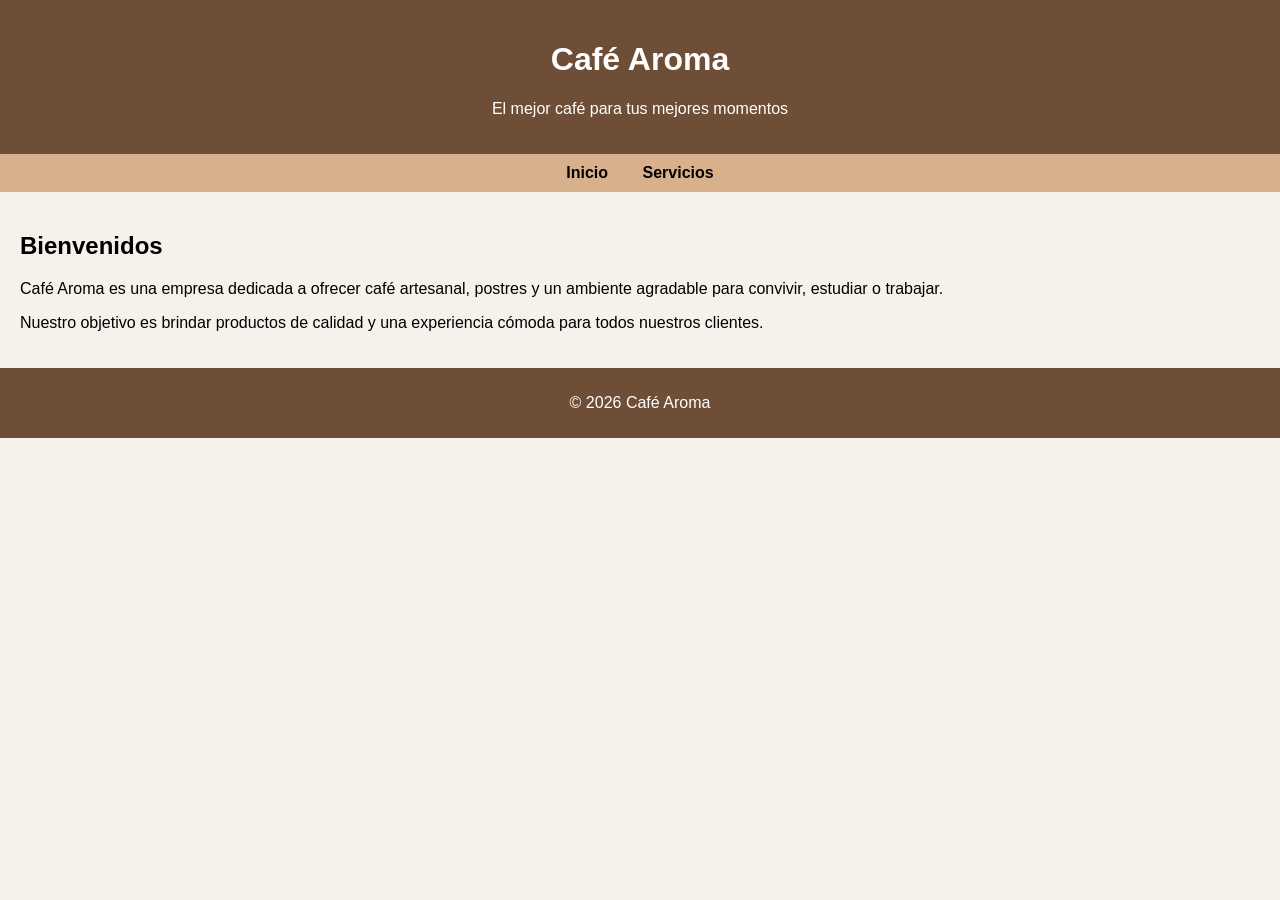
==== index.html @ 3c06dc68 "Primer commit del sitio web Cafe Aroma" ====
<!DOCTYPE html>
<html lang="es">
<head>
    <meta charset="UTF-8">
    <meta name="viewport" content="width=device-width, initial-scale=1.0">
    <title>Café Aroma</title>
    <link rel="stylesheet" href="css/estilos.css">
</head>
<body>
    <header>
        <h1>Café Aroma</h1>
        <p>El mejor café para tus mejores momentos</p>
    </header>

    <nav>
        <a href="index.html">Inicio</a>
        <a href="pages/servicios.html">Servicios</a>
    </nav>

    <main>
        <h2>Bienvenidos</h2>
        <p>
            Café Aroma es una empresa dedicada a ofrecer café artesanal, postres
            y un ambiente agradable para convivir, estudiar o trabajar.
        </p>
        <p>
            Nuestro objetivo es brindar productos de calidad y una experiencia cómoda
            para todos nuestros clientes.
        </p>
    </main>

    <footer>
        <p>© 2026 Café Aroma</p>
    </footer>
</body>
</html>
---- css/estilos.css ----
body {
    font-family: Arial, sans-serif;
    background-color: #f5f1eb;
    margin: 0;
    padding: 0;
}

header {
    background-color: #6f4e37;
    color: white;
    text-align: center;
    padding: 20px;
}

nav {
    background-color: #d8b08c;
    text-align: center;
    padding: 10px;
}

nav a {
    text-decoration: none;
    color: black;
    font-weight: bold;
    margin: 0 15px;
}

main {
    padding: 20px;
}

footer {
    background-color: #6f4e37;
    color: white;
    text-align: center;
    padding: 10px;
}
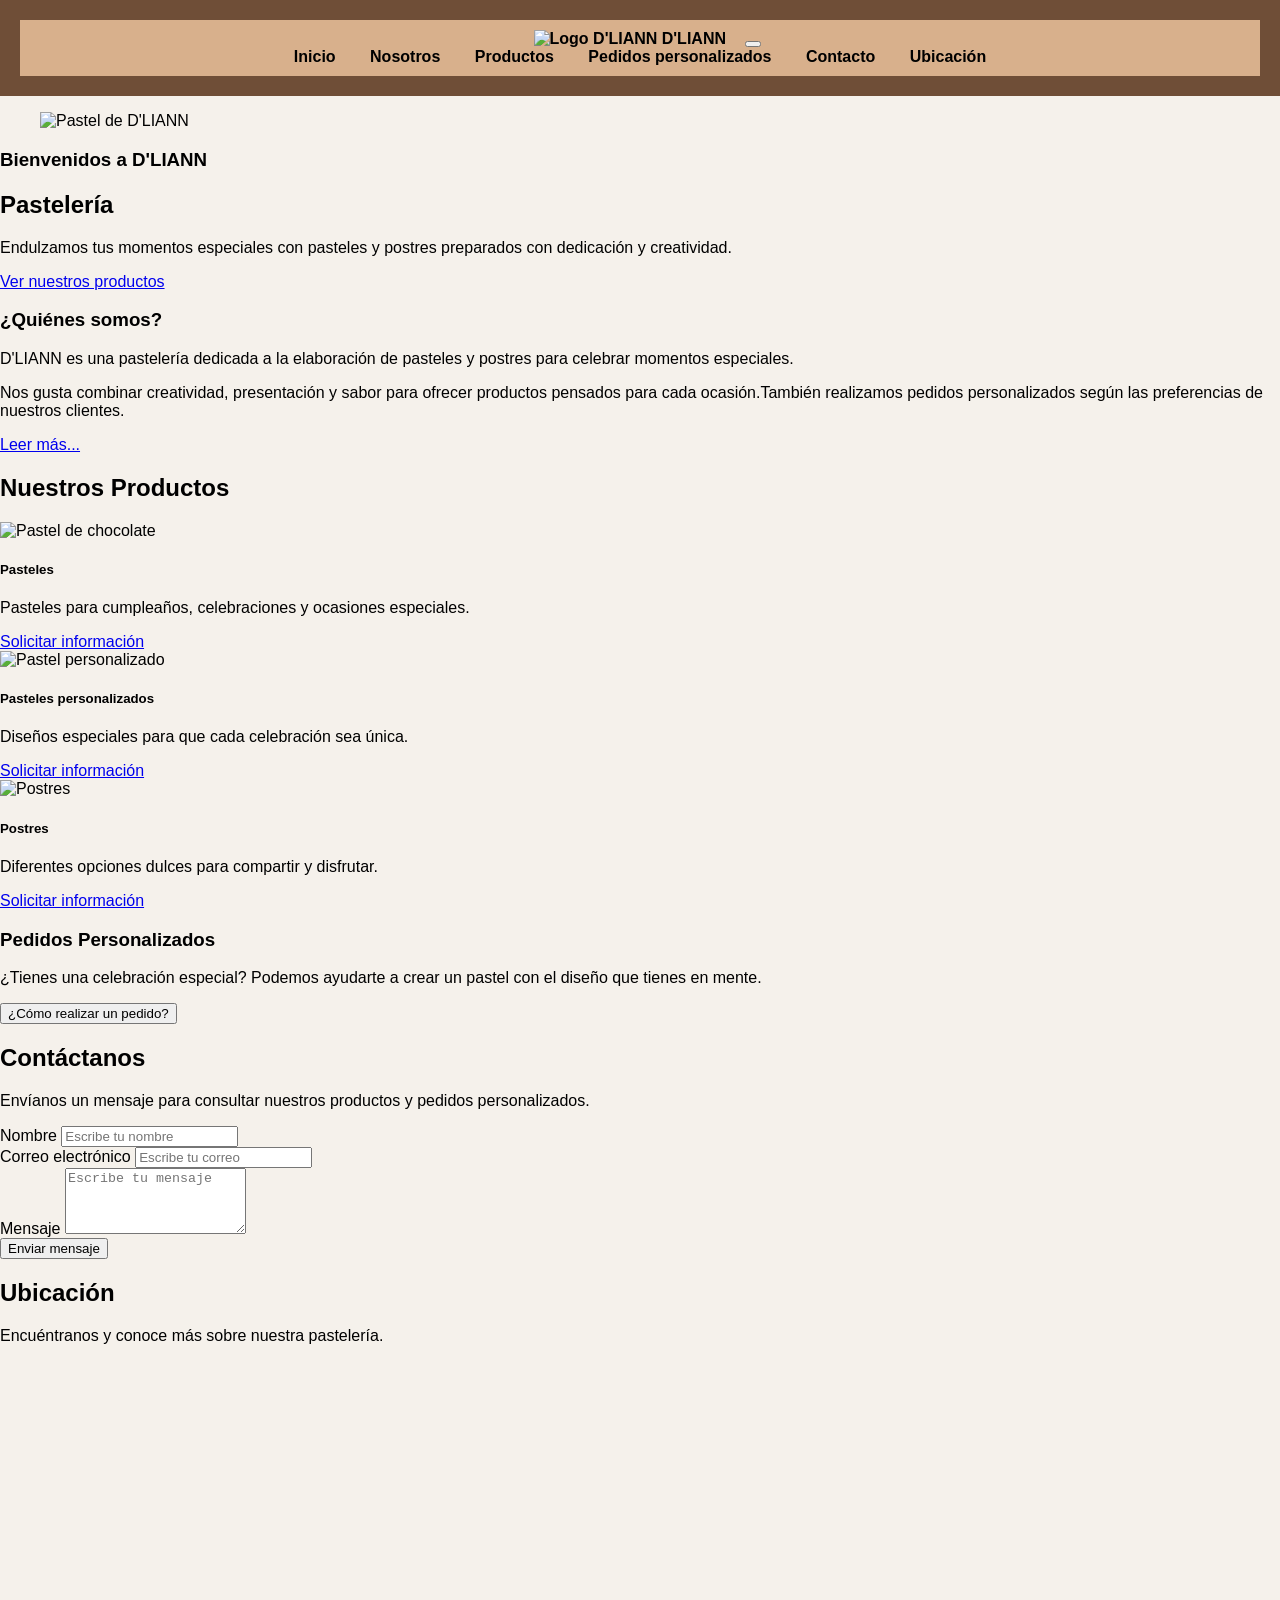
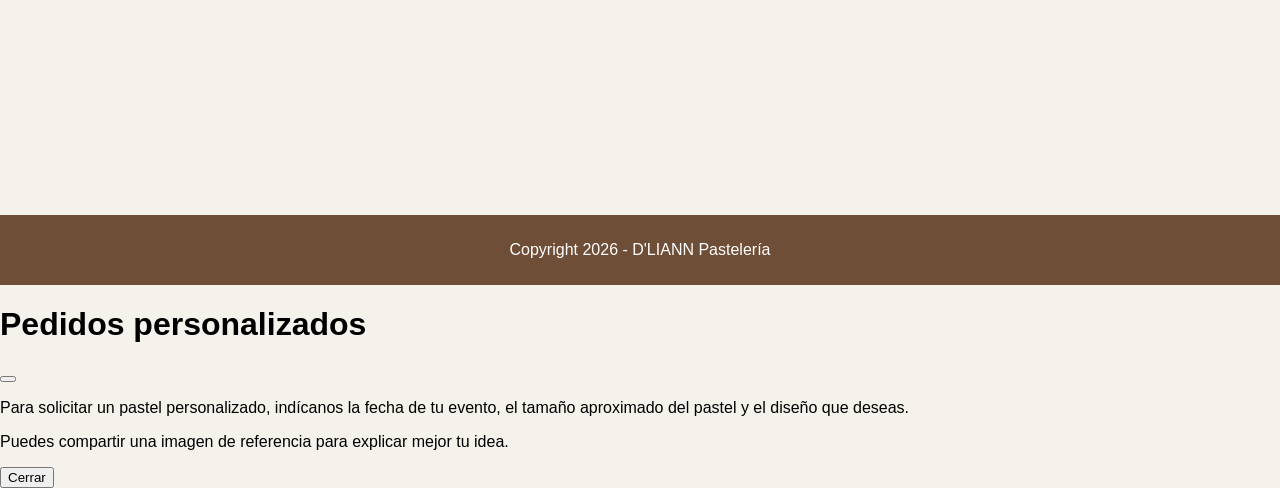
==== commit 3ed06d86: "Add files via upload" ====
--- a/index.html
+++ b/index.html
@@ -1,36 +1,190 @@
-<!DOCTYPE html>
-<html lang="es">
-<head>
-    <meta charset="UTF-8">
-    <meta name="viewport" content="width=device-width, initial-scale=1.0">
-    <title>Café Aroma</title>
-    <link rel="stylesheet" href="css/estilos.css">
-</head>
-<body>
-    <header>
-        <h1>Café Aroma</h1>
-        <p>El mejor café para tus mejores momentos</p>
-    </header>
-
-    <nav>
-        <a href="index.html">Inicio</a>
-        <a href="pages/servicios.html">Servicios</a>
-    </nav>
-
-    <main>
-        <h2>Bienvenidos</h2>
-        <p>
-            Café Aroma es una empresa dedicada a ofrecer café artesanal, postres
-            y un ambiente agradable para convivir, estudiar o trabajar.
-        </p>
-        <p>
-            Nuestro objetivo es brindar productos de calidad y una experiencia cómoda
-            para todos nuestros clientes.
-        </p>
-    </main>
-
-    <footer>
-        <p>© 2026 Café Aroma</p>
-    </footer>
-</body>
-</html>
+
+<!DOCTYPE html>
+<html lang="es">
+
+<head>
+    <meta charset="UTF-8">
+    <meta name="viewport" content="width=device-width, initial-scale=1.0">
+
+    <meta name="author" content="D'LIANN">
+    <meta name="description" content="Pastelería D'LIANN, pasteles y postres para momentos especiales">
+    <meta name="keywords" content="pastelería, pasteles, postres, cumpleaños">
+
+    <link rel="stylesheet" href="css/bootstrap.min.css">
+    <link rel="stylesheet" href="css/estilos.css">
+
+    <link rel="shortcut icon" href="imagenes/Logo.jpeg" type="image/jpeg">
+
+    <title>D'LIANN Pastelería</title>
+</head>
+
+<body>
+
+    <header class="navbar navbar-expand-lg py-0 fixed-top">
+        <nav class="container">
+            <a class="navbar-brand" href="#inicio">
+                <img src="imagenes/Logo.jpeg" alt="Logo D'LIANN"
+                     class="d-inline-block align-text-middle logotipo">
+                D'LIANN
+            </a>
+
+            <button class="navbar-toggler" type="button" data-bs-toggle="collapse" data-bs-target="#navbarNavAltMarkup" aria-controls="navbarNavAltMarkup" aria-expanded="false" aria-label="Toggle navigation">
+                <span class="navbar-toggler-icon"></span>
+            </button>
+
+            <div class="collapse navbar-collapse" id="navbarNavAltMarkup">
+                <div class="navbar-nav ms-auto">
+                    <a class="nav-link" href="#inicio">Inicio</a>
+                    <a class="nav-link" href="#nosotros">Nosotros</a>
+                    <a class="nav-link" href="#productos">Productos</a>
+                    <a class="nav-link" href="#pedidos">Pedidos personalizados</a>
+                    <a class="nav-link" href="#contacto">Contacto</a>
+                    <a class="nav-link" href="#ubicacion">Ubicación</a>
+                </div>
+            </div>
+        </nav>
+    </header>
+
+
+    <section id="inicio" class="container py-5">
+        <div class="row">
+            <figure class="col-lg-6">
+                <img src="imagenes/Pastel con fresas.jpeg" alt="Pastel de D'LIANN" class="img-fluid rounded">
+            </figure>
+
+            <article class="col-lg-6 text-center pt-lg-5">
+                <h1 class="display-4 fw-bold"> Bienvenidos a D'LIANN</h1>
+                <h2> Pastelería </h2>
+                <p class="fs-5"> Endulzamos tus momentos especiales con pasteles y postres preparados con dedicación y creatividad.</p>
+                <a href="#productos" class="btn btn-primary"> Ver nuestros productos</a>
+            </article>
+        </div>
+    </section>
+
+
+    <section id="nosotros" class="seccion-rosa py-5">
+        <article class="container text-center">
+            <h1 class="display-4 fw-bold">¿Quiénes somos?</h1>
+            <p class="fs-5"> D'LIANN es una pastelería dedicada a la elaboración de pasteles y postres para celebrar momentos especiales.</p>
+            <p id="parrafo" class="collapse">Nos gusta combinar creatividad, presentación y sabor para ofrecer productos pensados para cada ocasión.También realizamos pedidos personalizados según las preferencias de nuestros clientes.</p>
+            <a class="btn btn-primary" data-bs-toggle="collapse" href="#parrafo" role="button" aria-expanded="false" aria-controls="parrafo">
+                Leer más...
+            </a>
+        </article>
+    </section>
+
+
+    <section id="productos" class="container py-5">
+        <h1 class="display-4 fw-bold text-center">Nuestros Productos</h1>
+        <div class="row py-4">
+            <article class="col-10 offset-1 col-md-6 offset-md-0 col-lg-4 mb-3">
+                <div class="card">
+                    <img src="imagenes/Pastel de chocolate.jpeg" class="card-img-top" alt="Pastel de chocolate">
+                    <div class="card-body text-center">
+                        <h5 class="card-title fw-bold"> Pasteles </h5>
+                        <p class="card-text"> Pasteles para cumpleaños, celebraciones y ocasiones especiales.</p>
+                        <a href="#pedidos" class="btn btn-primary"> Solicitar información </a>
+                    </div>
+                </div>
+            </article>
+
+            <article class="col-10 offset-1 col-md-6 offset-md-0 col-lg-4 mb-3">
+                <div class="card">
+                    <img src="imagenes/Patel personalizado.jpeg" class="card-img-top" alt="Pastel personalizado">
+                    <div class="card-body text-center">
+                        <h5 class="card-title fw-bold"> Pasteles personalizados </h5>
+                        <p class="card-text"> Diseños especiales para que cada celebración sea única.</p>
+                        <a href="#pedidos" class="btn btn-primary"> Solicitar información</a>
+                    </div>
+                </div>
+            </article>
+
+            <article class="col-10 offset-1 col-md-6 offset-md-0 col-lg-4 mb-3">
+                <div class="card">
+                    <img src="imagenes/Postre.jpeg" class="card-img-top" alt="Postres">
+                    <div class="card-body text-center">
+                        <h5 class="card-title fw-bold"> Postres </h5>
+                        <p class="card-text"> Diferentes opciones dulces para compartir y disfrutar.</p>
+                        <a href="#pedidos" class="btn btn-primary"> Solicitar información</a>
+                    </div>
+                </div>
+            </article>
+        </div>
+    </section>
+
+    <section id="pedidos" class="seccion-rosa py-5">
+        <article class="container text-center">
+            <h1 class="display-4 fw-bold">Pedidos Personalizados</h1>
+            <p class="fs-5">¿Tienes una celebración especial? Podemos ayudarte a crear un pastel con el diseño que tienes en mente.</p>
+            <button type="button" class="btn btn-primary" data-bs-toggle="modal" data-bs-target="#modalPedido">
+                ¿Cómo realizar un pedido?
+            </button>
+        </article>
+    </section>
+
+
+    <section id="contacto" class="container py-5">
+        <h1 class="display-4 fw-bold text-center"> Contáctanos </h1>
+        <p class="text-center fs-5"> Envíanos un mensaje para consultar nuestros productos y pedidos personalizados.</p>
+        <div class="row">
+            <article class="col-lg-6 offset-lg-3">
+                <form>
+                    <div class="mb-3">
+                        <label for="nombre" class="form-label"> Nombre </label>
+                        <input type="text" class="form-control" id="nombre" placeholder="Escribe tu nombre" required>
+                    </div>
+                    <div class="mb-3">
+                        <label for="correo" class="form-label">Correo electrónico</label>
+                        <input type="email" class="form-control" id="correo" placeholder="Escribe tu correo" required>
+                    </div>
+                    <div class="mb-3">
+                        <label for="mensaje" class="form-label"> Mensaje</label>
+                        <textarea class="form-control" id="mensaje" rows="4" placeholder="Escribe tu mensaje" required></textarea>
+                    </div>
+                    <button type="submit" class="btn btn-primary">Enviar mensaje</button>
+                </form>
+            </article>
+        </div>
+    </section>
+
+    <section id="ubicacion" class="seccion-rosa py-5">
+        <div class="container text-center">
+            <h1 class="display-4 fw-bold"> Ubicación </h1>
+            <p class="fs-5"> Encuéntranos y conoce más sobre nuestra pastelería.</p>
+
+            <iframe src="https://www.google.com/maps/embed?pb=!1m18!1m12!1m3!1d3722.7233820385127!2d-101.65258472495447!3d21.083707580579443!2m3!1f0!2f0!3f0!3m2!1i1024!2i768!4f13.1!3m3!1m2!1s0x842bbf570807c117%3A0x23038dc92fbcb3ed!2sPasteleria%20D%E2%80%99%20Liann!5e0!3m2!1ses-419!2smx!4v1793158743747!5m2!1ses-419!2smx" width="600" height="450" style="border:0;" allowfullscreen="" loading="lazy" referrerpolicy="strict-origin-when-cross-origin"></iframe>
+        </div>
+    </section>
+
+    <footer class="text-white text-center py-4">
+        <p>
+            Copyright 2026 - D'LIANN Pastelería
+        </p>
+    </footer>
+
+    <div class="modal fade" id="modalPedido" tabindex="-1" aria-labelledby="tituloPedido" aria-hidden="true">
+        <div class="modal-dialog">
+            <div class="modal-content">
+                <div class="modal-header">
+                    <h1 class="modal-title fs-5" id="tituloPedido"> Pedidos personalizados </h1>
+                    <button type="button" class="btn-close" data-bs-dismiss="modal" aria-label="Close"> </button>
+                </div>
+
+                <div class="modal-body">
+                    <p> Para solicitar un pastel personalizado, indícanos la fecha de tu evento, el tamaño aproximado del pastel y el diseño que deseas. </p>
+                    <p> Puedes compartir una imagen de referencia para explicar mejor tu idea.</p>
+                </div>
+                <div class="modal-footer">
+                    <button type="button" class="btn btn-secondary" data-bs-dismiss="modal">
+                        Cerrar
+                    </button>
+                </div>
+            </div>
+        </div>
+    </div>
+
+
+    <script src="js/bootstrap.bundle.min.js"></script>
+</body>
+</html>
+
